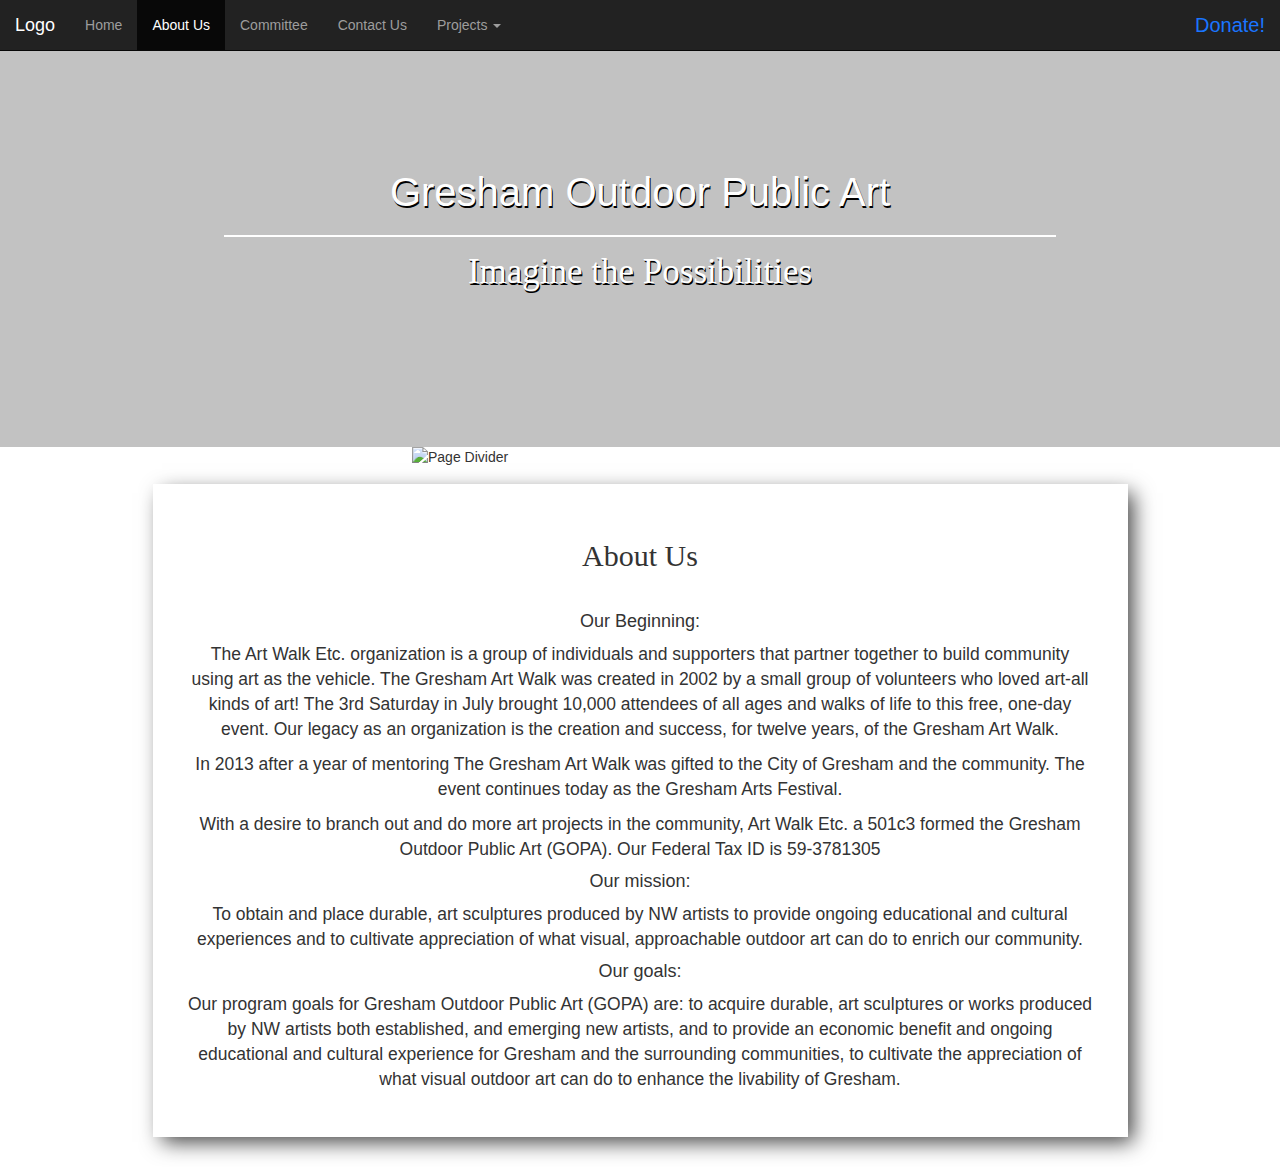
==== about.html @ 67d877e7 "Add full bike rack page and photos and fix naming in navbars." ====
<!DOCTYPE html>
<html lang="en">
  <head>
    <meta charset="utf-8">
    <meta http-equiv="X-UA-Compatible" content="IE=edge">
    <meta name="viewport" content="width=device-width, initial-scale=1">
    <title>GOPA</title>

    <!-- Bootstrap -->
    <link href="css/bootstrap.min.css" rel="stylesheet">
    <!-- Custom CSS Styling -->
    <link href="css/styles.css" rel="stylesheet">

    <!-- jQuery -->
    <script src="js/jquery-3.1.0.min.js"></script>
    <!-- Bootstrap JS (necessary for Bootstrap's JavaScript plugins) -->
    <script src="js/bootstrap.min.js"></script>
    <!-- Custom JS -->
    <script src="js/scripts.js"></script>

  </head>
  <body>
    <div id="header">
      <div class="titlebar">
        <h1>Gresham Outdoor Public Art</h1>
        <span id="subtitle">Imagine the Possibilities</span>
      </div>
    </div>
    <nav class="navbar navbar-default navbar-fixed-top navbar-inverse">
      <div class="container-fluid">
        <!-- Brand and toggle get grouped for better mobile display -->
        <div class="navbar-header">
          <button type="button" class="navbar-toggle collapsed" data-toggle="collapse" data-target="#bs-example-navbar-collapse-1" aria-expanded="false">
            <span class="sr-only">Toggle navigation</span>
            <span class="icon-bar"></span>
            <span class="icon-bar"></span>
            <span class="icon-bar"></span>
          </button>
          <a class="navbar-brand" href="index.html" id="logo">Logo</a>
        </div>

        <!-- Collect the nav links, forms, and other content for toggling -->
        <div class="collapse navbar-collapse" id="bs-example-navbar-collapse-1">
          <ul class="nav navbar-nav">
            <li><a href="index.html">Home <span class="sr-only">(current)</span></a></li>
            <li class="active"><a href="about.html">About Us</a></li>
            <li><a href="committee.html">Committee</a></li>
            <li><a href="contact.html">Contact Us</a></li>
            <li class="dropdown">
              <a href="#" class="dropdown-toggle" data-toggle="dropdown" role="button" aria-haspopup="true" aria-expanded="false">Projects <span class="caret"></span></a>
              <ul class="dropdown-menu">
                <li><a href="driscoll.html">Driscoll</a></li>
                <li><a href="mural.html">Main Street Mural</a></li>
                <li><a href="bikerack.html">Vintage Style Bike Rack</a></li>
                <li><a href="crash.html">Crash</a></li>
                <li><a href="familyties.html">Family Ties</a></li>
                <li role="separator" class="divider"></li>
                <li><a href="communityhotline.html">Judy on Community Hotline</a></li>
              </ul>
            </li>
          </ul>
          <ul class="nav navbar-nav navbar-right">
            <li><a href="donate.html" id="donate">Donate!</a></li>
          </ul>
        </div><!-- /.navbar-collapse -->
      </div><!-- /.container-fluid -->
    </nav>
    <!-- Body Section-->
    <div class="container">
      <img src="img/divider.png" alt="Page Divider" id="divider"/>
      <div class="row">
        <div class="col-lg-1"></div>
        <div class="col-lg-10 body">
          <h2 class="text-center">About Us</h2>
          <br>
          <h4 class="text-center">Our Beginning:</h4>
          <p class="text-center">The Art Walk Etc. organization is a group of individuals and supporters that partner together to build community using art as the vehicle. The Gresham Art Walk was created in 2002 by a small group of volunteers who loved art-all kinds of art! The 3rd Saturday in July brought 10,000 attendees of all ages and walks of life to this free, one-day event. Our legacy as an organization is the creation and success, for twelve years, of the Gresham Art Walk.</p>
          <p class="text-center">In 2013 after a year of mentoring The Gresham Art Walk was gifted to the City of Gresham and the community. The event continues today as the Gresham Arts Festival.</p>
          <p class="text-center">With a desire to branch out and do more art projects in the community, Art Walk Etc. a 501c3 formed the Gresham Outdoor Public Art (GOPA). Our Federal Tax ID is 59-3781305</p>

          <h4 class="text-center">Our mission:</h4>
          <p class="text-center">To obtain and place durable, art sculptures produced by NW artists to provide ongoing educational and cultural experiences and to cultivate appreciation of what visual, approachable outdoor art can do to enrich our community.</p>

          <h4 class="text-center">Our goals:</h4>
          <p class="text-center">Our program goals for Gresham Outdoor Public Art (GOPA) are: to acquire durable, art sculptures or works produced by NW artists both established, and emerging new artists, and to provide an economic benefit and ongoing educational and cultural experience for Gresham and the surrounding communities, to cultivate the appreciation of what visual outdoor art can do to enhance the livability of Gresham.</p>
        </div>
      </div><!-- row div close -->
    </div><!-- container div close -->
  </body>
</html>
---- css/styles.css ----
#header {
  text-align: center;
  background: url('../img/header.png') no-repeat center;
  padding: 150px 0;
  color: white;
  -webkit-box-shadow: inset -7px -9px 300px 500px rgba(0,0,0,0.24);
  -moz-box-shadow: inset -7px -9px 300px 500px rgba(0,0,0,0.24);
  box-shadow: inset -7px -9px 300px 500px rgba(0,0,0,0.24);
}

h1 {
  font-size: 4rem;
  border-bottom: 2px solid white;
  padding-bottom: 2.5%;
}

h2 {
  font-size: 3rem;
  font-family: serif;
}

#subtitle {
  font-size: 3.5rem;
  margin-top: 1%;
  font-family: cursive;
}

h1,
#subtitle {
  text-shadow: 1px 2px 0px rgba(0, 0, 0, 1);
}

.titlebar {
  display: inline-block;
  margin: auto 0;
  width: 65%;
}

h3 {
  font-family: cursive;
}

/*Column Design*/
.col-md-4 {
  height: 500px;
  width: 350px;
  float: left;
  margin: 1% 1% 30px;
  padding: 5px;
  -webkit-box-shadow: 7px 7px 20px -2px rgba(0,0,0,0.75);
  -moz-box-shadow: 7px 7px 20px -2px rgba(0,0,0,0.75);
  box-shadow: 7px 7px 20px -2px rgba(0,0,0,0.75);
}

.col-md-4 img {
  display: block;
  margin: 1% auto 2%;
  max-width: 90%;
  max-height: 60%;
  -webkit-box-shadow: 0px 11px 19px -10px rgba(0,0,0,0.75);
  -moz-box-shadow: 0px 11px 19px -10px rgba(0,0,0,0.75);
  box-shadow: 0px 11px 19px -10px rgba(0,0,0,0.75);
}

.col-md-4 a {
  float: right;
  font-size: 1.5rem;
  padding: 2% 4%;
  margin: 2%;
}

/*Donate Button*/
#donate {
  font-size: 2rem;
  color: #1a75ff;
}

/*Divider*/
#divider {
  display: block;
  margin: 0 auto;
  width: 40%;
}

#event {
  display: none;
}

#event-photo {
  max-width: 900px;
  width: 75%;
  display: block;
  margin: 0 auto;
}


/*Body Setup*/
.body {
  margin: 1.5% 0 30px;
  padding: 3%;
  -webkit-box-shadow: 7px 7px 20px -2px rgba(0,0,0,0.75);
  -moz-box-shadow: 7px 7px 20px -2px rgba(0,0,0,0.75);
  box-shadow: 7px 7px 20px -2px rgba(0,0,0,0.75);
}

p {
  font-size: 1.75rem;
}
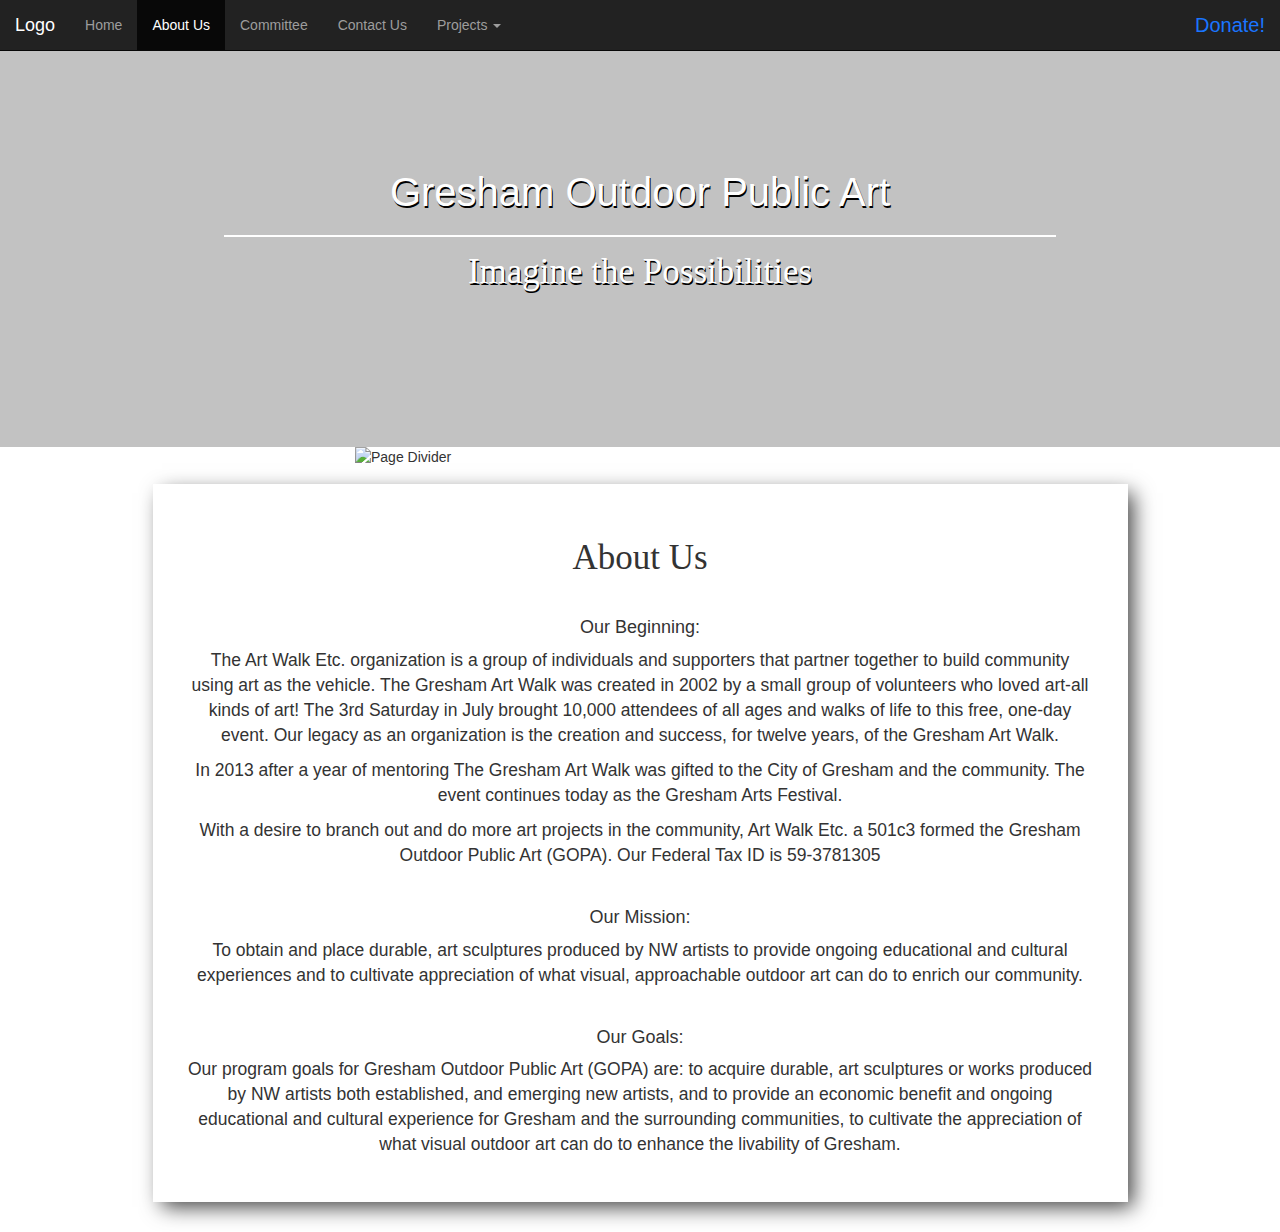
==== commit bbd5833e: "Quickly fix error on about.html." ====
--- a/about.html
+++ b/about.html
@@ -77,11 +77,11 @@
           <p class="text-center">The Art Walk Etc. organization is a group of individuals and supporters that partner together to build community using art as the vehicle. The Gresham Art Walk was created in 2002 by a small group of volunteers who loved art-all kinds of art! The 3rd Saturday in July brought 10,000 attendees of all ages and walks of life to this free, one-day event. Our legacy as an organization is the creation and success, for twelve years, of the Gresham Art Walk.</p>
           <p class="text-center">In 2013 after a year of mentoring The Gresham Art Walk was gifted to the City of Gresham and the community. The event continues today as the Gresham Arts Festival.</p>
           <p class="text-center">With a desire to branch out and do more art projects in the community, Art Walk Etc. a 501c3 formed the Gresham Outdoor Public Art (GOPA). Our Federal Tax ID is 59-3781305</p>
-
-          <h4 class="text-center">Our mission:</h4>
+          <br>
+          <h4 class="text-center">Our Mission:</h4>
           <p class="text-center">To obtain and place durable, art sculptures produced by NW artists to provide ongoing educational and cultural experiences and to cultivate appreciation of what visual, approachable outdoor art can do to enrich our community.</p>
-
-          <h4 class="text-center">Our goals:</h4>
+          <br>
+          <h4 class="text-center">Our Goals:</h4>
           <p class="text-center">Our program goals for Gresham Outdoor Public Art (GOPA) are: to acquire durable, art sculptures or works produced by NW artists both established, and emerging new artists, and to provide an economic benefit and ongoing educational and cultural experience for Gresham and the surrounding communities, to cultivate the appreciation of what visual outdoor art can do to enhance the livability of Gresham.</p>
         </div>
       </div><!-- row div close -->
--- a/css/styles.css
+++ b/css/styles.css
@@ -15,7 +15,7 @@
 }
 
 h2 {
-  font-size: 3rem;
+  font-size: 3.5rem;
   font-family: serif;
 }
 
@@ -52,7 +52,8 @@
   box-shadow: 7px 7px 20px -2px rgba(0,0,0,0.75);
 }
 
-.col-md-4 img {
+.col-md-4 img,
+.body img {
   display: block;
   margin: 1% auto 2%;
   max-width: 90%;
@@ -79,7 +80,7 @@
 #divider {
   display: block;
   margin: 0 auto;
-  width: 40%;
+  width: 50%;
 }
 
 #event {
@@ -106,3 +107,13 @@
 p {
   font-size: 1.75rem;
 }
+
+.center {
+  display: block;
+  margin: 0 auto;
+}
+
+iframe {
+  width: 80%;
+  height: 315px;
+}
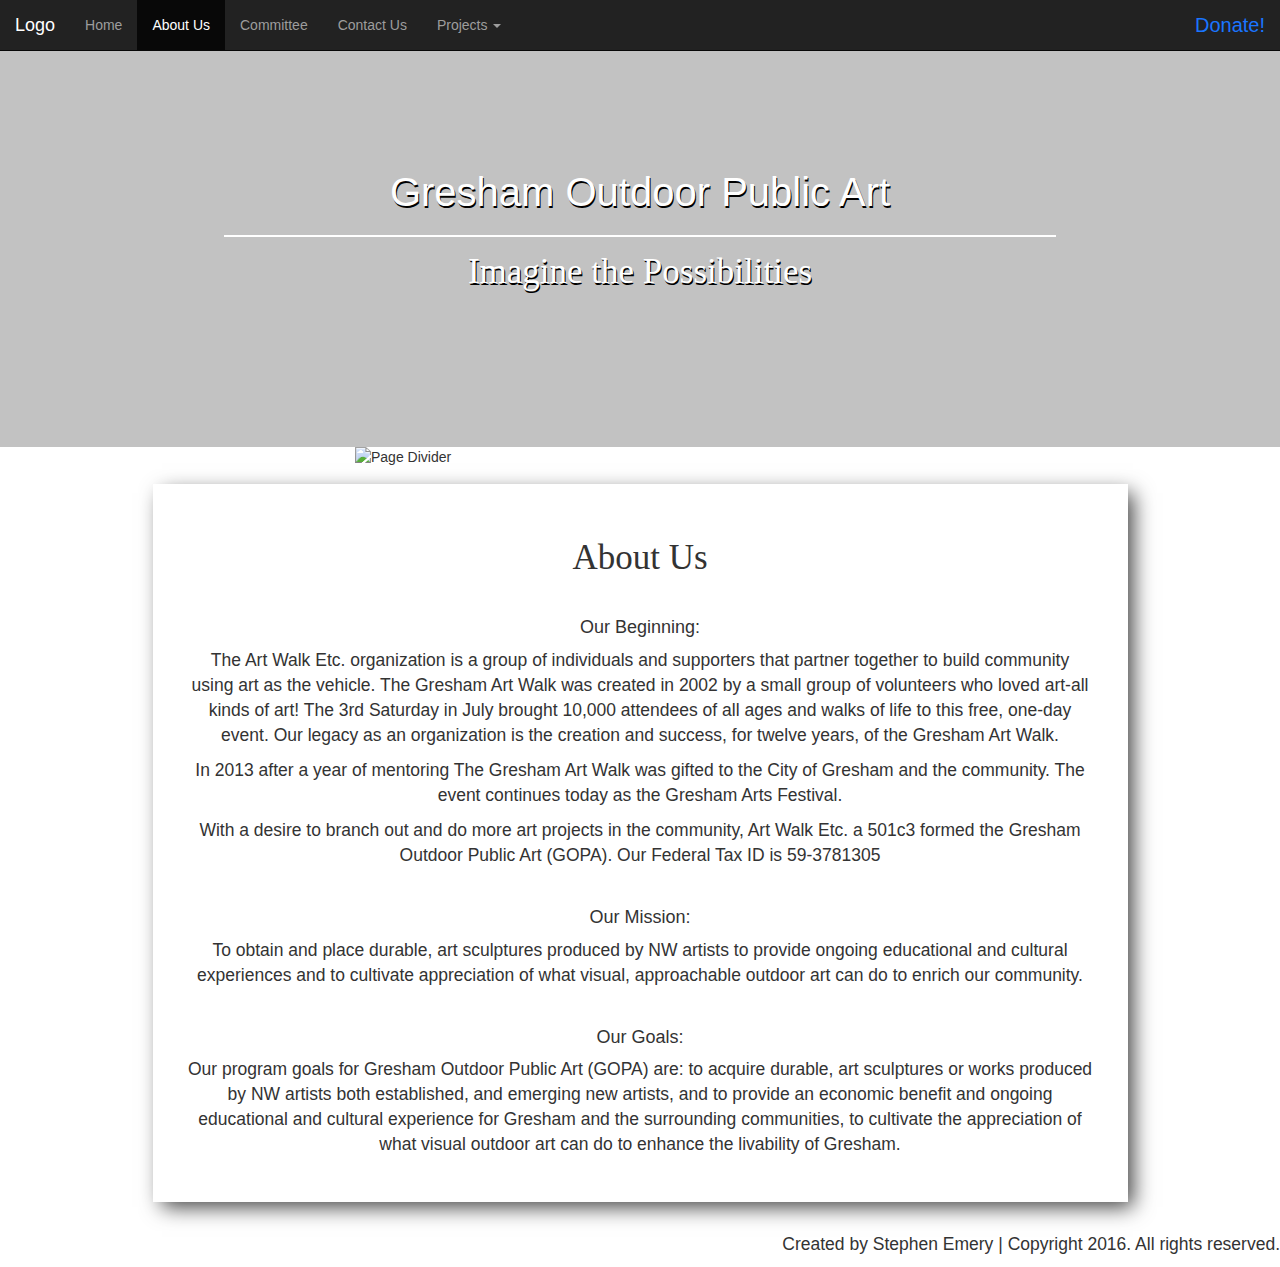
==== commit 46386a82: "Add footer to all pages." ====
--- a/about.html
+++ b/about.html
@@ -86,5 +86,12 @@
         </div>
       </div><!-- row div close -->
     </div><!-- container div close -->
+    <!-- End Body -->
+
+    <!-- Footer -->
+    <div class="footer">
+      <p class="text-right">Created by Stephen Emery | Copyright 2016. All rights reserved.</p>
+    </div>
+    <!-- End Footer -->
   </body>
 </html>
--- a/css/styles.css
+++ b/css/styles.css
@@ -117,3 +117,7 @@
   width: 80%;
   height: 315px;
 }
+
+.committee {
+  font-family: serif;
+}
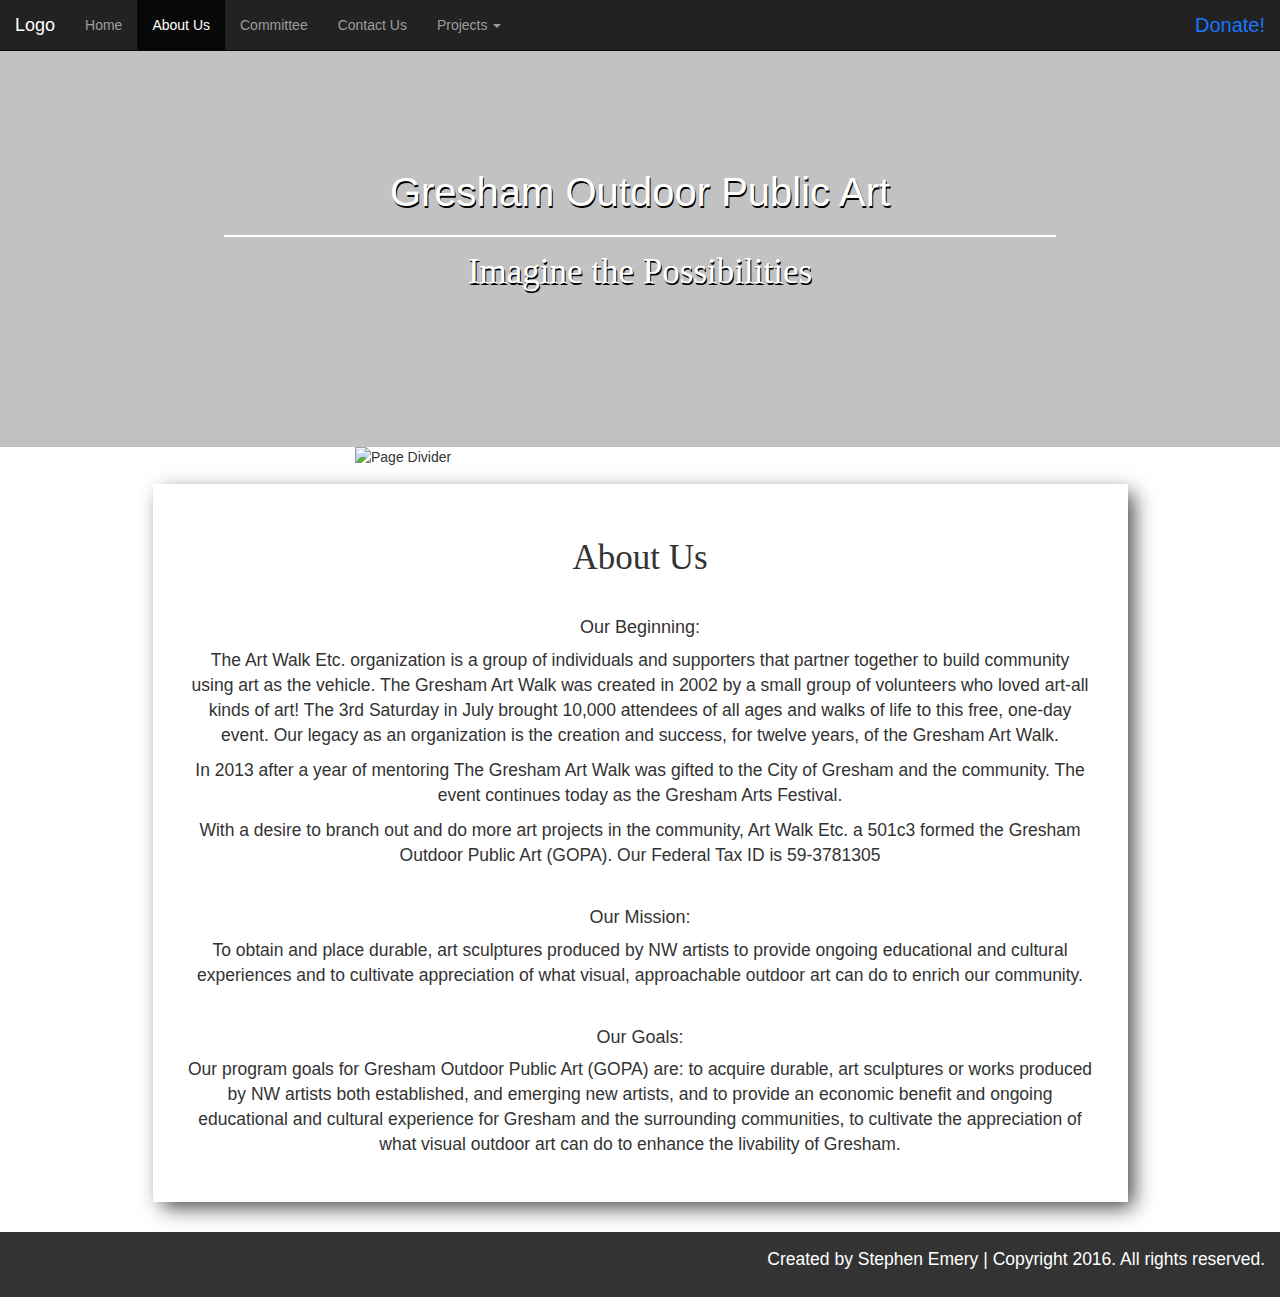
==== commit 6a8cae80: "Fix minor code placement issue" ====
--- a/about.html
+++ b/about.html
@@ -20,12 +20,7 @@
 
   </head>
   <body>
-    <div id="header">
-      <div class="titlebar">
-        <h1>Gresham Outdoor Public Art</h1>
-        <span id="subtitle">Imagine the Possibilities</span>
-      </div>
-    </div>
+    <!-- Start Navbar -->
     <nav class="navbar navbar-default navbar-fixed-top navbar-inverse">
       <div class="container-fluid">
         <!-- Brand and toggle get grouped for better mobile display -->
@@ -65,7 +60,18 @@
         </div><!-- /.navbar-collapse -->
       </div><!-- /.container-fluid -->
     </nav>
-    <!-- Body Section-->
+    <!-- End Navbar -->
+
+    <!-- Start Header -->
+    <div id="header">
+      <div class="titlebar">
+        <h1>Gresham Outdoor Public Art</h1>
+        <span id="subtitle">Imagine the Possibilities</span>
+      </div>
+    </div>
+    <!-- End Header -->
+
+    <!-- Start Body -->
     <div class="container">
       <img src="img/divider.png" alt="Page Divider" id="divider"/>
       <div class="row">
--- a/css/styles.css
+++ b/css/styles.css
@@ -1,6 +1,7 @@
 #header {
   text-align: center;
   background: url('../img/header.png') no-repeat center;
+  background-size: cover;
   padding: 150px 0;
   color: white;
   -webkit-box-shadow: inset -7px -9px 300px 500px rgba(0,0,0,0.24);
@@ -121,3 +122,10 @@
 .committee {
   font-family: serif;
 }
+
+/* Footer Design */
+.footer {
+  background-color: #333;
+  color: #fff;
+  padding: 15px;
+}
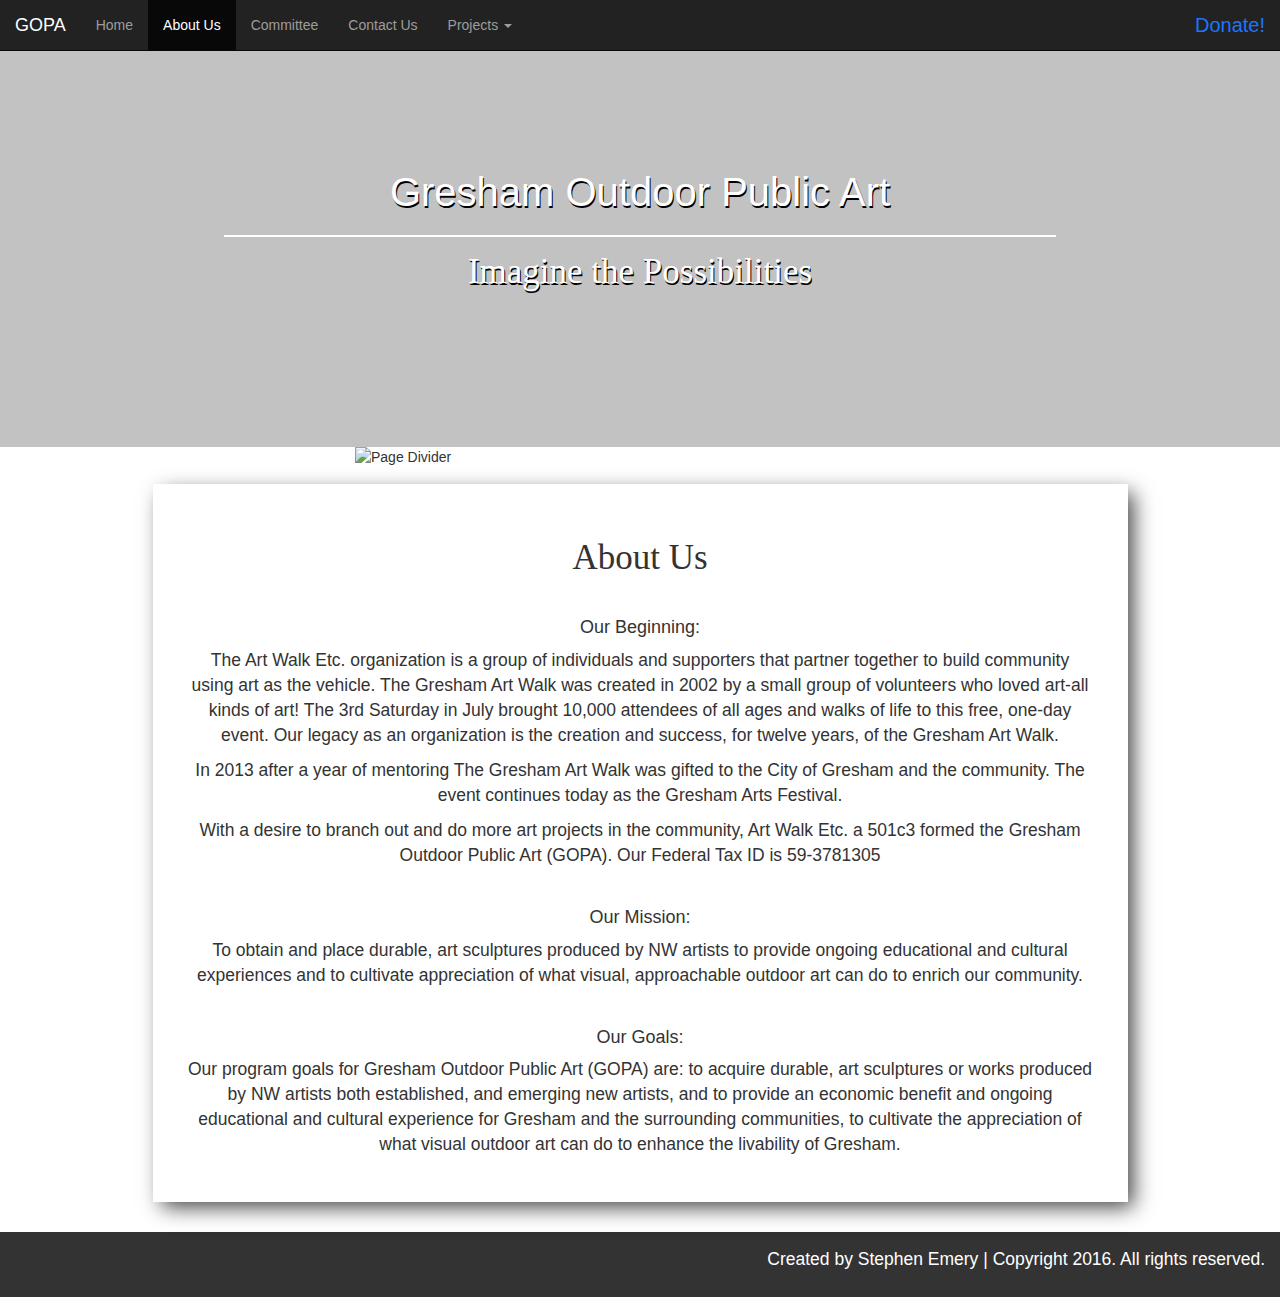
==== commit a5e6895b: "Fix minor word error on top of page." ====
--- a/about.html
+++ b/about.html
@@ -31,7 +31,7 @@
             <span class="icon-bar"></span>
             <span class="icon-bar"></span>
           </button>
-          <a class="navbar-brand" href="index.html" id="logo">Logo</a>
+          <a class="navbar-brand" href="index.html" id="logo">GOPA</a>
         </div>
 
         <!-- Collect the nav links, forms, and other content for toggling -->
--- a/css/styles.css
+++ b/css/styles.css
@@ -1,3 +1,9 @@
+/* Quick Access Event Code */
+/*#event {
+  display: none;
+}*/
+
+/* Main Code */
 #header {
   text-align: center;
   background: url('../img/header.png') no-repeat center;
@@ -84,10 +90,6 @@
   width: 50%;
 }
 
-#event {
-  display: none;
-}
-
 #event-photo {
   max-width: 900px;
   width: 75%;
@@ -129,3 +131,48 @@
   color: #fff;
   padding: 15px;
 }
+
+/* Media Queries: To fix index.html formating. */
+@media (max-width: 1199px) {
+  #header {
+    padding: 50px 0;
+  }
+}
+
+@media (max-height: 450px) {
+  #header {
+    padding: 40px 0 30px;
+  }
+
+  h1 {
+    font-size: 3rem;
+  }
+
+  #subtitle {
+    font-size: 2.5rem;
+  }
+}
+
+@media (min-width: 320px) and (max-width: 360px) {
+  .col-md-4 {
+    width: 300px;
+  }
+}
+
+@media (min-width: 410px) and (max-width: 470px) {
+  .col-md-4 {
+    margin-left: 10%
+  }
+}
+
+@media (min-width: 470px) and (max-width: 729px) {
+  .col-md-4 {
+    margin-left: 20%
+  }
+}
+
+@media (min-width: 991px) and (max-width: 1199px) {
+  .col-md-4:nth-child(odd) {
+    margin-left: 10%
+  }
+}
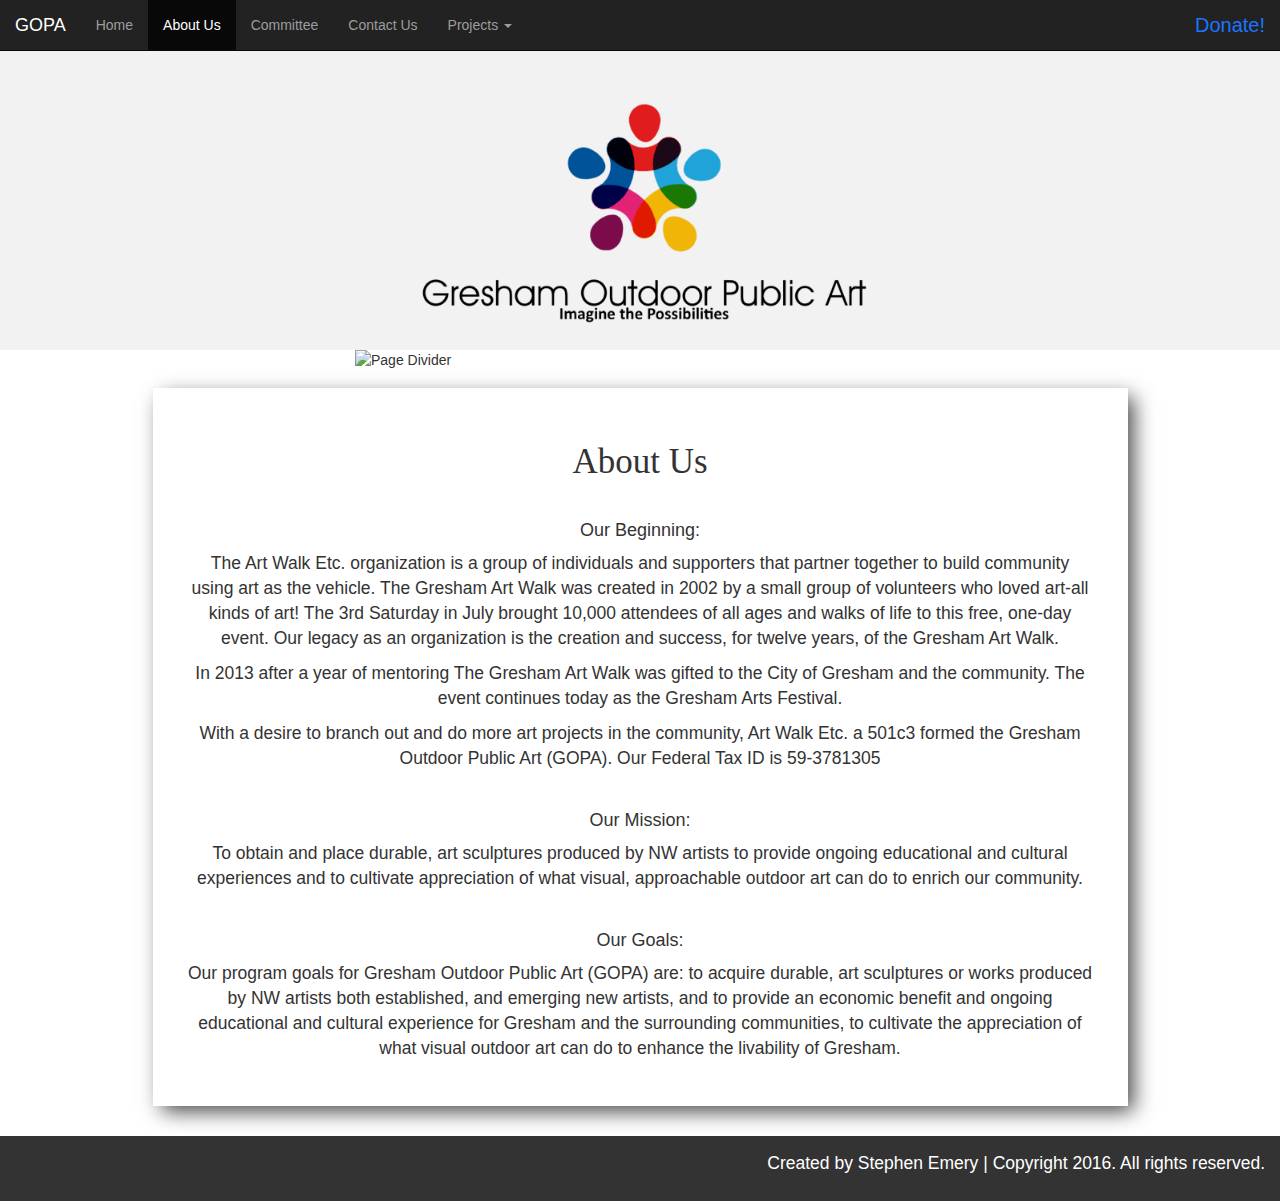
==== commit 1cea4850: "Add new header to all pages." ====
--- a/about.html
+++ b/about.html
@@ -64,10 +64,11 @@
 
     <!-- Start Header -->
     <div id="header">
-      <div class="titlebar">
+      <!-- Legacy Header Code Delete after approval -->
+      <!-- <div class="titlebar">
         <h1>Gresham Outdoor Public Art</h1>
         <span id="subtitle">Imagine the Possibilities</span>
-      </div>
+      </div> -->
     </div>
     <!-- End Header -->
 
--- a/css/styles.css
+++ b/css/styles.css
@@ -1,32 +1,35 @@
-/* Quick Access Event Code */
-/*#event {
+ /*Quick Access Event Code */
+#event {
   display: none;
-}*/
+}
 
 /* Main Code */
 #header {
   text-align: center;
   background: url('../img/header.png') no-repeat center;
   background-size: cover;
-  padding: 150px 0;
+  padding: 175px;
   color: white;
-  -webkit-box-shadow: inset -7px -9px 300px 500px rgba(0,0,0,0.24);
-  -moz-box-shadow: inset -7px -9px 300px 500px rgba(0,0,0,0.24);
-  box-shadow: inset -7px -9px 300px 500px rgba(0,0,0,0.24);
+  -webkit-box-shadow: inset -7px -9px 300px 500px rgba(0,0,0,0.05);
+  -moz-box-shadow: inset -7px -9px 300px 500px rgba(0,0,0,0.05);
+  box-shadow: inset -7px -9px 300px 500px rgba(0,0,0,0.05);
 }
 
-h1 {
+/*Legacy Header Code Delete after approval*/
+/*h1 {
   font-size: 4rem;
   border-bottom: 2px solid white;
   padding-bottom: 2.5%;
-}
+}*/
 
 h2 {
   font-size: 3.5rem;
   font-family: serif;
 }
 
-#subtitle {
+
+/*Legacy Header Code Delete after approval*/
+/*#subtitle {
   font-size: 3.5rem;
   margin-top: 1%;
   font-family: cursive;
@@ -35,7 +38,7 @@
 h1,
 #subtitle {
   text-shadow: 1px 2px 0px rgba(0, 0, 0, 1);
-}
+}*/
 
 .titlebar {
   display: inline-block;
@@ -133,15 +136,17 @@
 }
 
 /* Media Queries: To fix index.html formating. */
-@media (max-width: 1199px) {
+
+/*Legacy Header Code Delete after approval*/
+/*@media (max-width: 1199px) {
   #header {
-    padding: 50px 0;
+    padding: 150px 0 150px;
   }
-}
+}*/
 
-@media (max-height: 450px) {
+/*@media (max-height: 450px) {
   #header {
-    padding: 40px 0 30px;
+    padding: 150px;
   }
 
   h1 {
@@ -151,7 +156,7 @@
   #subtitle {
     font-size: 2.5rem;
   }
-}
+}*/
 
 @media (min-width: 320px) and (max-width: 360px) {
   .col-md-4 {
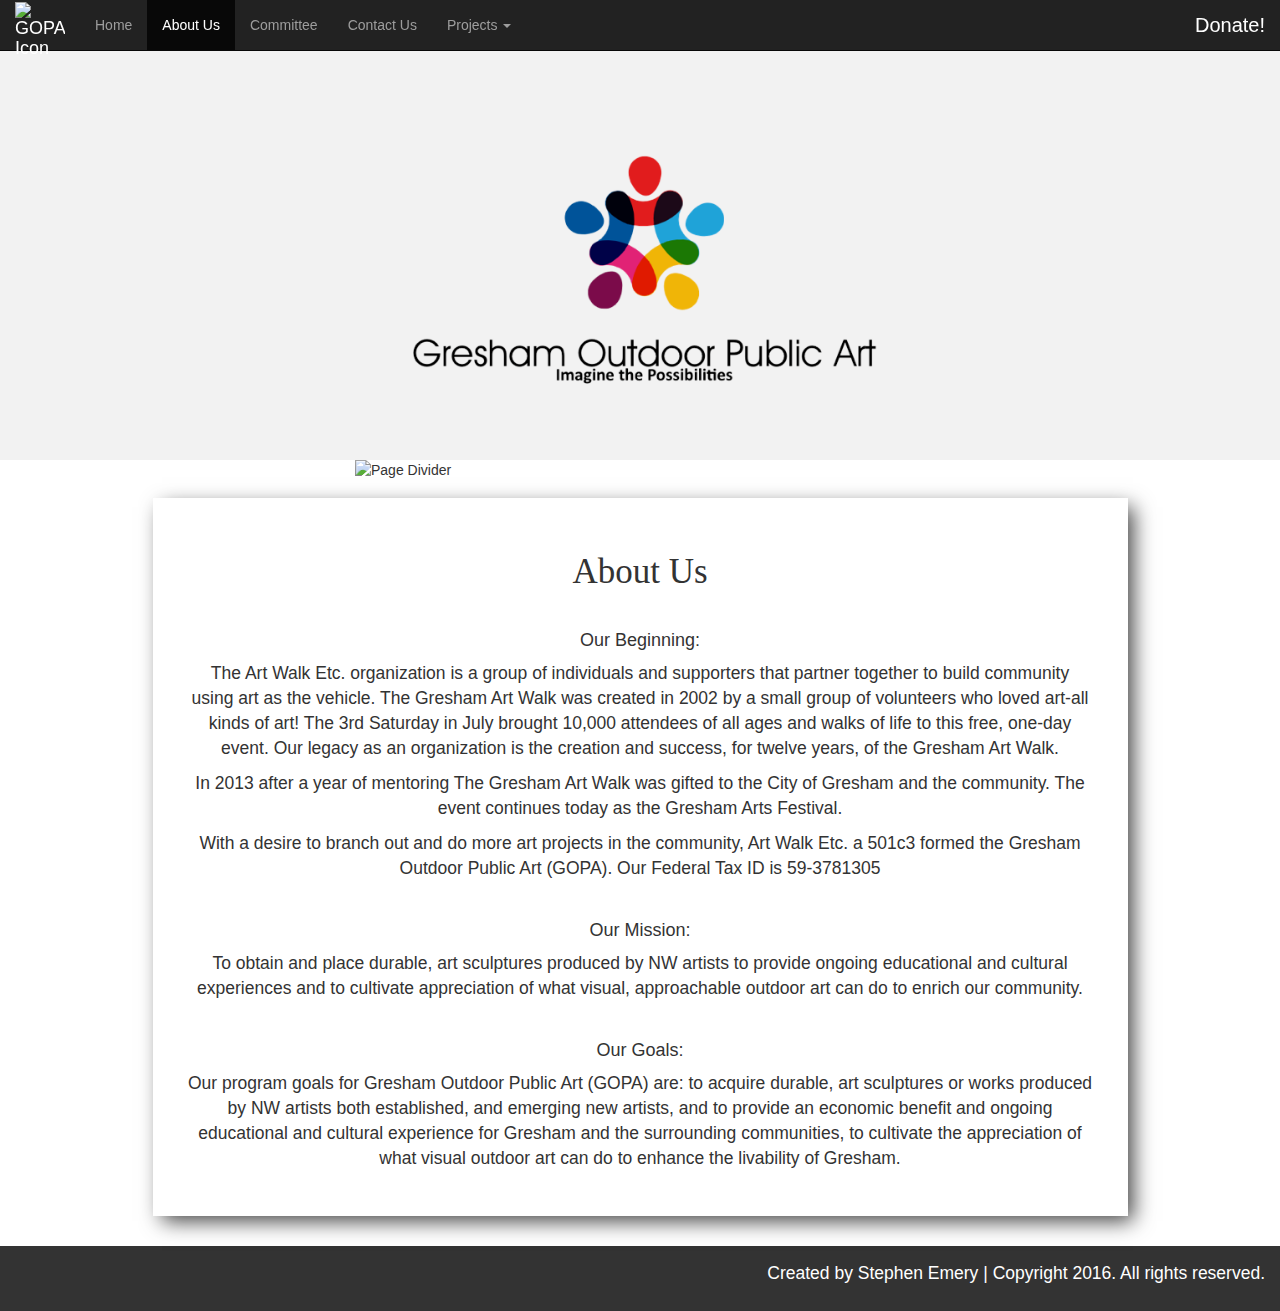
==== commit 050ed98b: "Merge pull request #9 from Mehequanna/whatsNewFeature" ====
--- a/about.html
+++ b/about.html
@@ -10,6 +10,10 @@
     <link href="css/bootstrap.min.css" rel="stylesheet">
     <!-- Custom CSS Styling -->
     <link href="css/styles.css" rel="stylesheet">
+
+    <!-- Favicon -->
+    <link rel="shortcut icon" href="favicon.ico" type="image/x-icon">
+    <link rel="icon" href="favicon.ico" type="image/x-icon">
 
     <!-- jQuery -->
     <script src="js/jquery-3.1.0.min.js"></script>
@@ -31,7 +35,7 @@
             <span class="icon-bar"></span>
             <span class="icon-bar"></span>
           </button>
-          <a class="navbar-brand" href="index.html" id="logo">GOPA</a>
+          <a class="navbar-brand" href="index.html" id="icon"><img src="img/icon.png" alt="GOPA Icon" /></a>
         </div>
 
         <!-- Collect the nav links, forms, and other content for toggling -->
@@ -50,7 +54,7 @@
                 <li><a href="crash.html">Crash</a></li>
                 <li><a href="familyties.html">Family Ties</a></li>
                 <li role="separator" class="divider"></li>
-                <li><a href="communityhotline.html">Judy on Community Hotline</a></li>
+                <li><a href="whatsnewwithgopa.html">What's new with GOPA?</a></li>
               </ul>
             </li>
           </ul>
@@ -64,11 +68,6 @@
 
     <!-- Start Header -->
     <div id="header">
-      <!-- Legacy Header Code Delete after approval -->
-      <!-- <div class="titlebar">
-        <h1>Gresham Outdoor Public Art</h1>
-        <span id="subtitle">Imagine the Possibilities</span>
-      </div> -->
     </div>
     <!-- End Header -->
 
--- a/css/styles.css
+++ b/css/styles.css
@@ -8,31 +8,25 @@
   text-align: center;
   background: url('../img/header.png') no-repeat center;
   background-size: cover;
-  padding: 175px;
+  padding: 230px;
   color: white;
   -webkit-box-shadow: inset -7px -9px 300px 500px rgba(0,0,0,0.05);
   -moz-box-shadow: inset -7px -9px 300px 500px rgba(0,0,0,0.05);
   box-shadow: inset -7px -9px 300px 500px rgba(0,0,0,0.05);
 }
 
-/*Legacy Header Code Delete after approval*/
-/*h1 {
-  font-size: 4rem;
-  border-bottom: 2px solid white;
-  padding-bottom: 2.5%;
-}*/
+#icon img {
+  width: 50px;
+}
+
+.navbar-brand {
+    height: 50px;
+    padding: 2px 15px;
+}
 
 h2 {
   font-size: 3.5rem;
   font-family: serif;
-}
-
-
-/*Legacy Header Code Delete after approval*/
-/*#subtitle {
-  font-size: 3.5rem;
-  margin-top: 1%;
-  font-family: cursive;
 }
 
 h1,
@@ -83,7 +77,7 @@
 /*Donate Button*/
 #donate {
   font-size: 2rem;
-  color: #1a75ff;
+  color: #fff;
 }
 
 /*Divider*/
@@ -136,37 +130,31 @@
 }
 
 /* Media Queries: To fix index.html formating. */
-
-/*Legacy Header Code Delete after approval*/
-/*@media (max-width: 1199px) {
-  #header {
-    padding: 150px 0 150px;
-  }
-}*/
-
-/*@media (max-height: 450px) {
-  #header {
-    padding: 150px;
-  }
-
-  h1 {
-    font-size: 3rem;
-  }
-
-  #subtitle {
-    font-size: 2.5rem;
-  }
-}*/
-
-@media (min-width: 320px) and (max-width: 360px) {
+@media (min-width: 320px) and (max-width: 409px) {
   .col-md-4 {
     width: 300px;
+  }
+  .col-md-8 {
+    width: 85%;
+    padding-left: 15%;
+  }
+  #header {
+    background-size: contain;
+    padding: 150px 5px 5px 8px;
   }
 }
 
 @media (min-width: 410px) and (max-width: 470px) {
   .col-md-4 {
-    margin-left: 10%
+    margin-left: 10%;
+  }
+  .col-md-8 {
+    width: 85%;
+    padding-left: 15%;
+  }
+  #header {
+    background-size: contain;
+    padding: 200px 5px 5px 8px;
   }
 }
 
@@ -174,10 +162,18 @@
   .col-md-4 {
     margin-left: 20%
   }
+  .col-md-8 {
+    width: 85%;
+    padding-left: 15%;
+  }
 }
 
 @media (min-width: 991px) and (max-width: 1199px) {
   .col-md-4:nth-child(odd) {
     margin-left: 10%
   }
+  .col-md-8 {
+    width: 85%;
+    padding-left: 15%;
+  }
 }
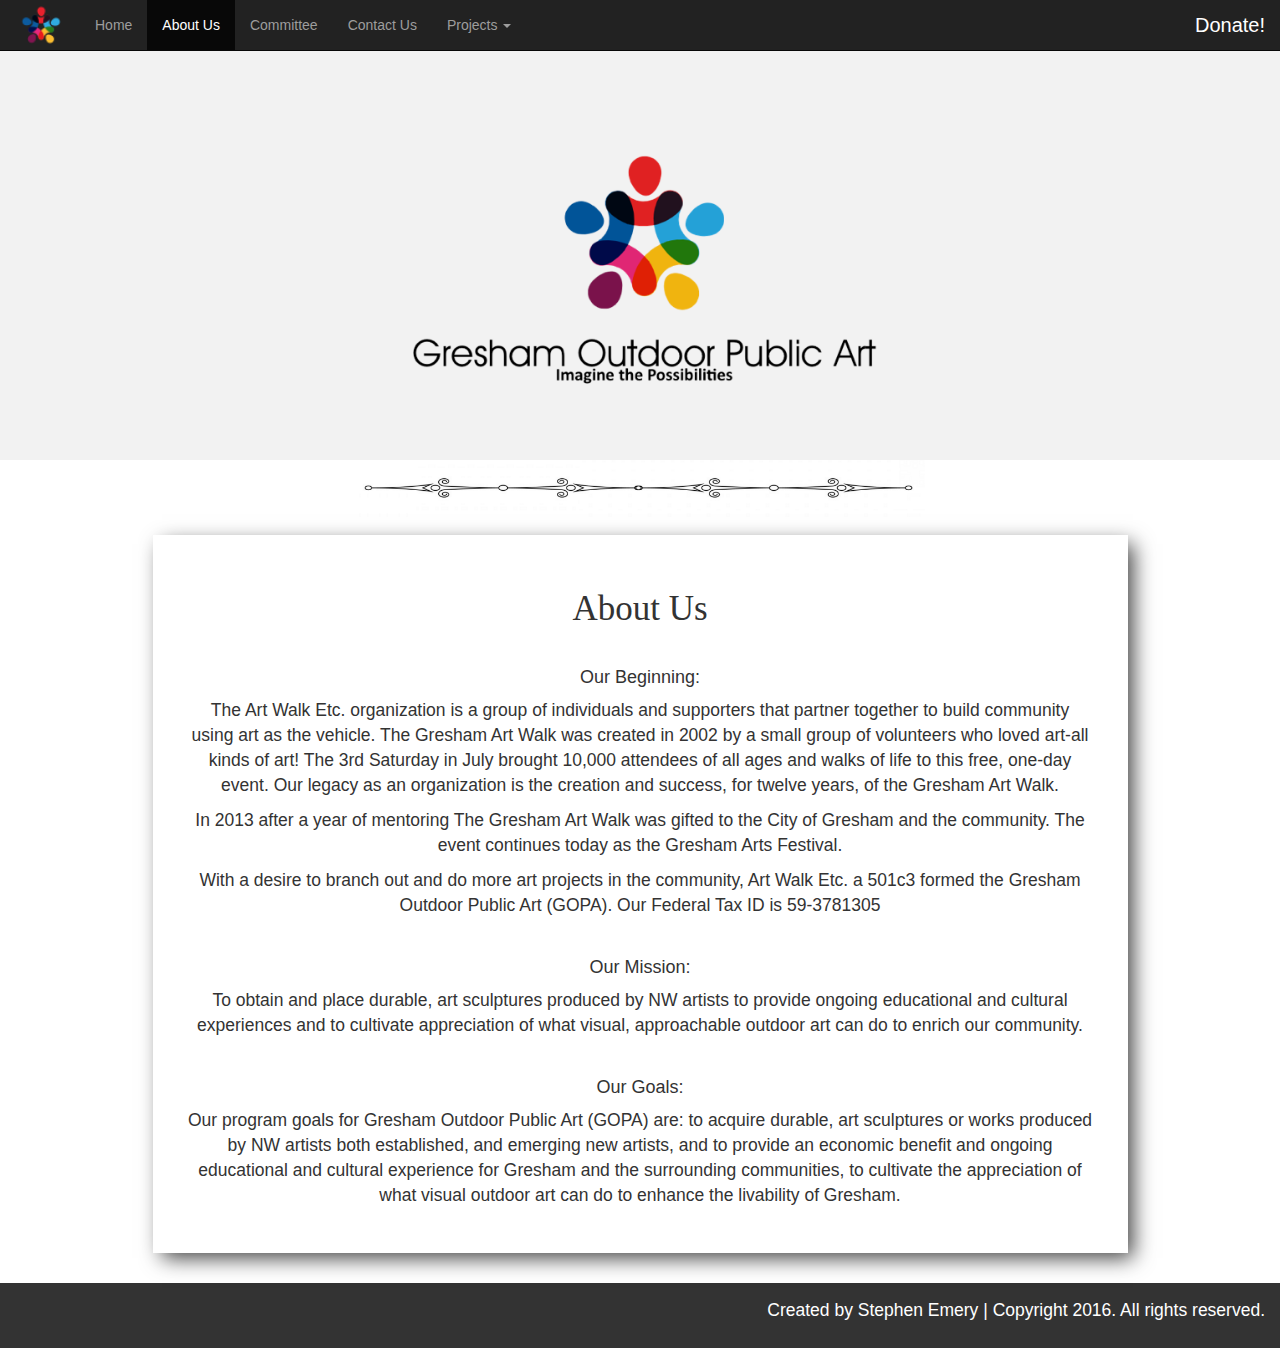
==== commit 67998651: "Add Nadaka Park to menu." ====
--- a/about.html
+++ b/about.html
@@ -48,6 +48,7 @@
             <li class="dropdown">
               <a href="#" class="dropdown-toggle" data-toggle="dropdown" role="button" aria-haspopup="true" aria-expanded="false">Projects <span class="caret"></span></a>
               <ul class="dropdown-menu">
+                <li><a href="nadakanaturepark.html">Nadaka Nature Park</a></li>
                 <li><a href="driscoll.html">Driscoll</a></li>
                 <li><a href="mural.html">Main Street Mural</a></li>
                 <li><a href="bikerack.html">Vintage Style Bike Rack</a></li>
--- a/css/styles.css
+++ b/css/styles.css
@@ -89,7 +89,7 @@
 
 #event-photo {
   max-width: 900px;
-  width: 75%;
+  width: 100%;
   display: block;
   margin: 0 auto;
 }
@@ -177,3 +177,13 @@
     padding-left: 15%;
   }
 }
+
+/* This fixes position on small screens on What's New With GOPA Page*/
+@media (min-width: 320px) and (max-width: 760px) {
+  .body {
+    display: block;
+    margin: 0 auto;
+    width: 85%;
+    margin-bottom: 4%;
+  }
+}
